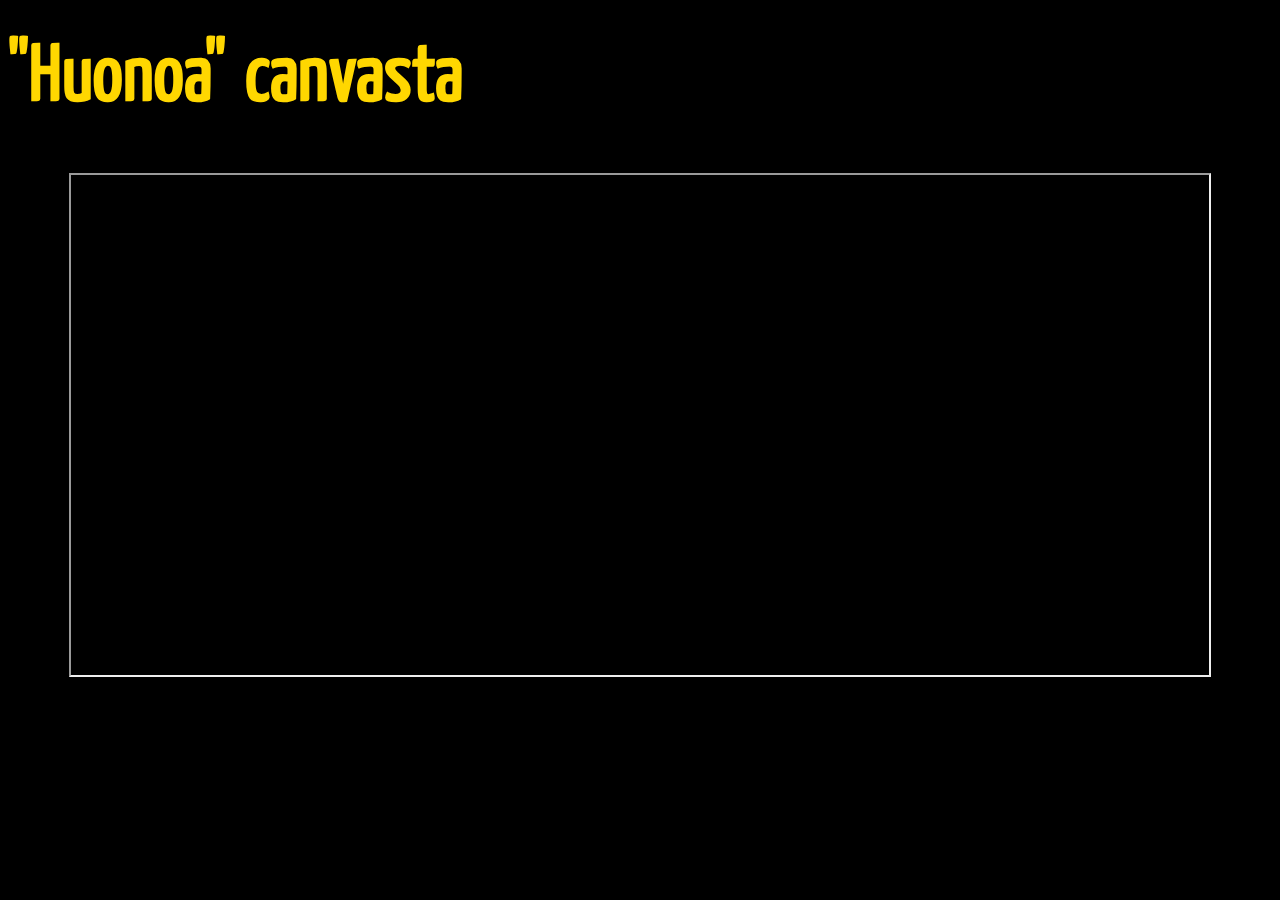
==== public/canvas-jigsaw.html @ e84ce5f0 "nams" ====
<!DOCTYPE HTML>
<html><head>
  <meta http-equiv="Content-Type" content="text/html; charset=UTF-8">
  <title>Table of Contents</title>

  <script src="silverbullet.js">  </script>
  <link rel="stylesheet" href="silverbullet.css" type="text/css" media="screen, projection, print"> </link>

  <style>    
    body {
      background-color: black;
      color: white;
    }

    h1 {
      font-size: 80px;
      color: gold;
      margin-top: 0.25em;
    }

    li {
      font-size: 27px;
      margin-bottom: 0.25em;
      /*list-style: none;*/
    }

  </style>

</head>
<body>

  <h1>"Huonoa" canvasta</h1>
<center>
  <iframe src ="http://www.raymondhill.net/puzzle-rhill/jigsawpuzzle-rhill.php" width="90%" height="500"></iframe> 
</center>
 
</body>
</html>
---- public/silverbullet.css ----
@font-face {
  font-family: "YanoneKaffeesatzRegular";
  src: local("Yanone Kaffeesatz Regular"), 
       url("fonts/Yanone_Kaffeesatz_Regular.woff") format("woff"),
       url("fonts/Yanone_Kaffeesatz_Regular.otf") format("opentype");
}

@font-face {
  font-family: "YanoneKaffeesatzLight";
  src: local("Yanone Kaffeesatz Light"), 
       url("fonts/Yanone_Kaffeesatz_Light.woff") format("woff"),
       url("fonts/Yanone_Kaffeesatz_Light.otf") format("opentype");
}

.title {
  font-family: "YanoneKaffeesatzRegular", sans-serif;
}

.subheading, .bullet, .item {
  font-family: "YanoneKaffeesatzLight", sans-serif;
}

.heading {
  font-family: "YanoneKaffeesatzRegular", sans-serif;
}

a {
  text-decoration: underline;
  fill: gold;
}

body {
  font-family: "YanoneKaffeesatzLight", sans-serif;
}

h1, h2, h3, h4 {
  font-family: "YanoneKaffeesatzRegular", sans-serif;
  color: gold;
}
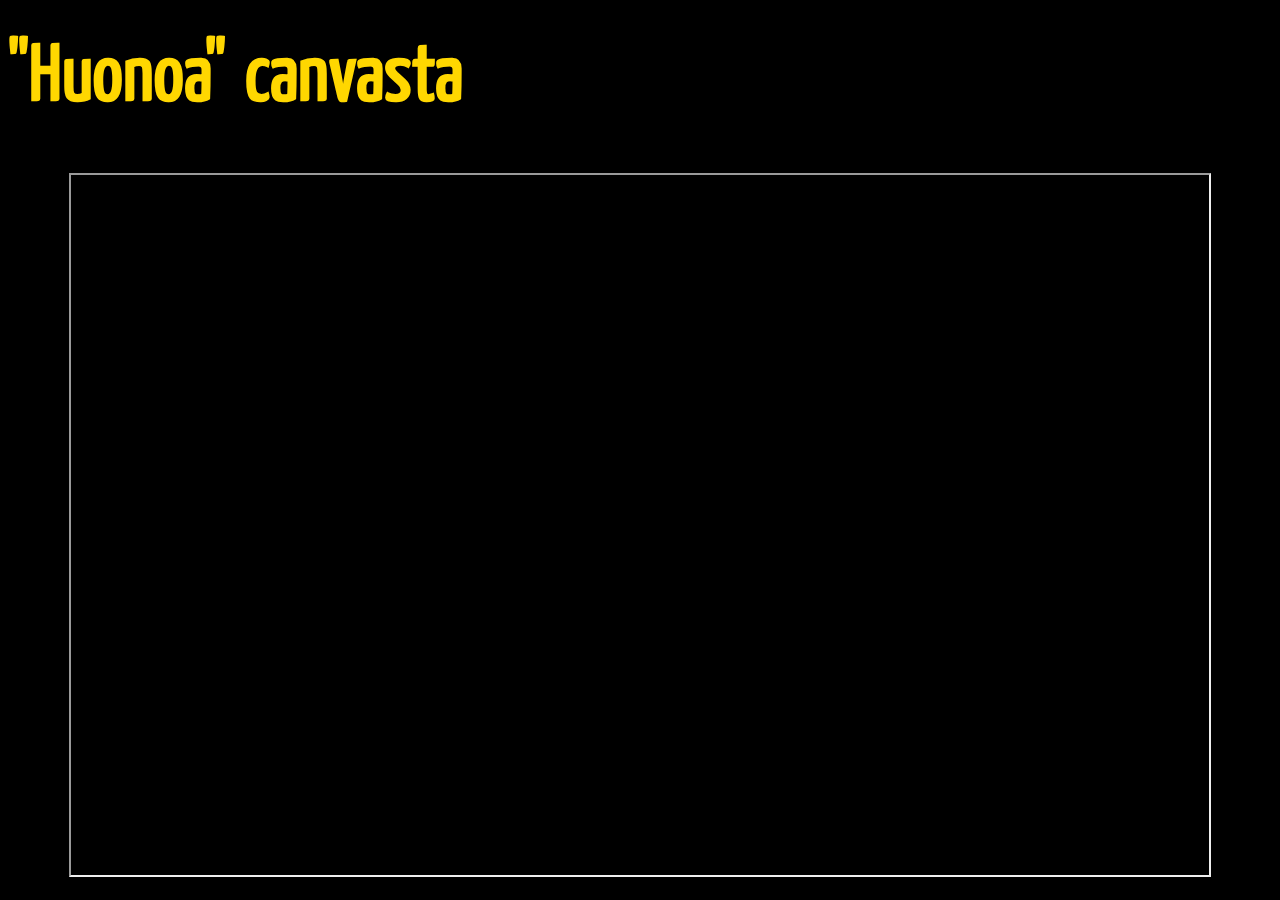
==== commit c37e5451: "Nam" ====
--- a/public/canvas-jigsaw.html
+++ b/public/canvas-jigsaw.html
@@ -31,7 +31,7 @@
 
   <h1>"Huonoa" canvasta</h1>
 <center>
-  <iframe src ="http://www.raymondhill.net/puzzle-rhill/jigsawpuzzle-rhill.php" width="90%" height="500"></iframe> 
+  <iframe src ="http://www.raymondhill.net/puzzle-rhill/jigsawpuzzle-rhill.php" width="90%" height="700"></iframe> 
 </center>
  
 </body>
